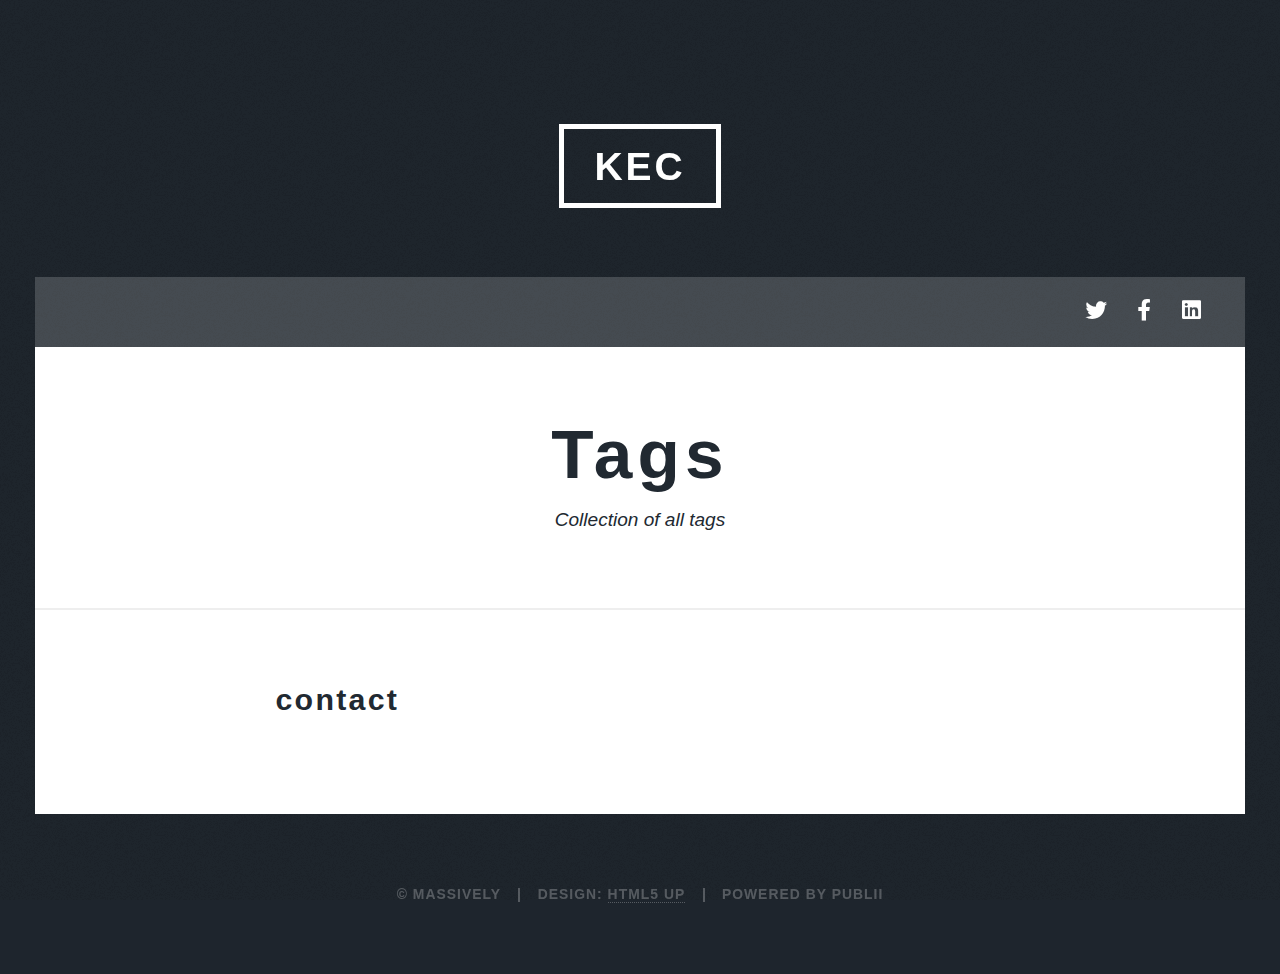
==== tags/index.html @ 23d19dbd "Updated from Publii" ====
<!DOCTYPE html><html lang="en-gb"><head><meta charset="utf-8"><meta http-equiv="X-UA-Compatible" content="IE=edge"><meta name="viewport" content="width=device-width,initial-scale=1,user-scalable=no"><title>All tags - kec</title><meta name="robots" content="noindex, follow"><meta name="generator" content="Publii Open-Source CMS for Static Site"><link rel="alternate" type="application/atom+xml" href="https://eannaoceallaigh.github.io/test-site/feed.xml"><link rel="alternate" type="application/json" href="https://eannaoceallaigh.github.io/test-site/feed.json"><meta property="og:title" content="kec"><meta property="og:site_name" content="kec"><meta property="og:description" content=""><meta property="og:url" content="https://eannaoceallaigh.github.io/test-site/tags/"><meta property="og:type" content="website"><link rel="stylesheet" href="https://eannaoceallaigh.github.io/test-site/assets/css/fontawesome-all.min.css?v=dbf9d822cefe851ba6f66e1ad57e8987"><link rel="stylesheet" href="https://eannaoceallaigh.github.io/test-site/assets/css/style.css?v=94925ff69c43e80d17a733aa4bc2312e"><noscript><link rel="stylesheet" href="https://eannaoceallaigh.github.io/test-site/assets/css/noscript.css?v=6228c7eee614cd200a2cad8333b439fa"></noscript><script type="application/ld+json">{"@context":"http://schema.org","@type":"Organization","name":"kec","url":"https://eannaoceallaigh.github.io/test-site/","sameAs":["https://facebook.com","https://twitter.com","https://linkedin.com"]}</script><style>#wrapper > .bg {
               background-image: url(https://eannaoceallaigh.github.io/test-site/assets/images/overlay.png), linear-gradient(0deg, rgba(0, 0, 0, 0.1), rgba(0, 0, 0, 0.1)), url();
           }</style></head><body class="is-preload"><div id="wrapper"><header id="header"><a class="logo" href="https://eannaoceallaigh.github.io/test-site/">kec</a></header><nav id="nav"><ul class="icons"><li><a href="https://twitter.com" class="icon brands fa-twitter"><span class="label">Twitter</span></a></li><li><a href="https://facebook.com" class="icon brands fa-facebook-f"><span class="label">Facebook</span></a></li><li><a href="https://linkedin.com" class="icon brands fa-linkedin"><span class="label">LinkedIn</span></a></li></ul></nav><main id="main"><header class="page-header"><h1>Tags</h1><p>Collection of all tags</p></header><section class="posts"><article><h2><a href="https://eannaoceallaigh.github.io/test-site/tags/contact/">contact</a></h2><p></p></article></section></main><footer id="copyright"><ul><li>© Massively</li><li>Design: <a href="https://html5up.net" target="_blank" rel="nofollow noopener">HTML5 UP</a></li><li>Powered by Publii</li></ul></footer></div><script src="https://eannaoceallaigh.github.io/test-site/assets/js/jquery.min.js?v=7c14a783dfeb3d238ccd3edd840d82ee"></script><script src="https://eannaoceallaigh.github.io/test-site/assets/js/jquery.scrollex.min.js?v=f89065e3d988006af9791b44561d7c90"></script><script src="https://eannaoceallaigh.github.io/test-site/assets/js/jquery.scrolly.min.js?v=1ed5a78bde1476875a40f6b9ff44fc14"></script><script src="https://eannaoceallaigh.github.io/test-site/assets/js/browser.min.js?v=c07298dd19048a8a69ad97e754dfe8d0"></script><script src="https://eannaoceallaigh.github.io/test-site/assets/js/breakpoints.min.js?v=81a479eb099e3b187613943b085923b8"></script><script src="https://eannaoceallaigh.github.io/test-site/assets/js/util.min.js?v=4201a626f8c9b614a663b3a1d7d82615"></script><script src="https://eannaoceallaigh.github.io/test-site/assets/js/main.min.js?v=56233c354bd814758be8bff42f7e13a5"></script><script>/*<![CDATA[*/var images=document.querySelectorAll("img[loading]");for(var i=0;i<images.length;i++){if(images[i].complete){images[i].classList.add("is-loaded")}else{images[i].addEventListener("load",function(){this.classList.add("is-loaded")},false)}};/*]]>*/</script></body></html>
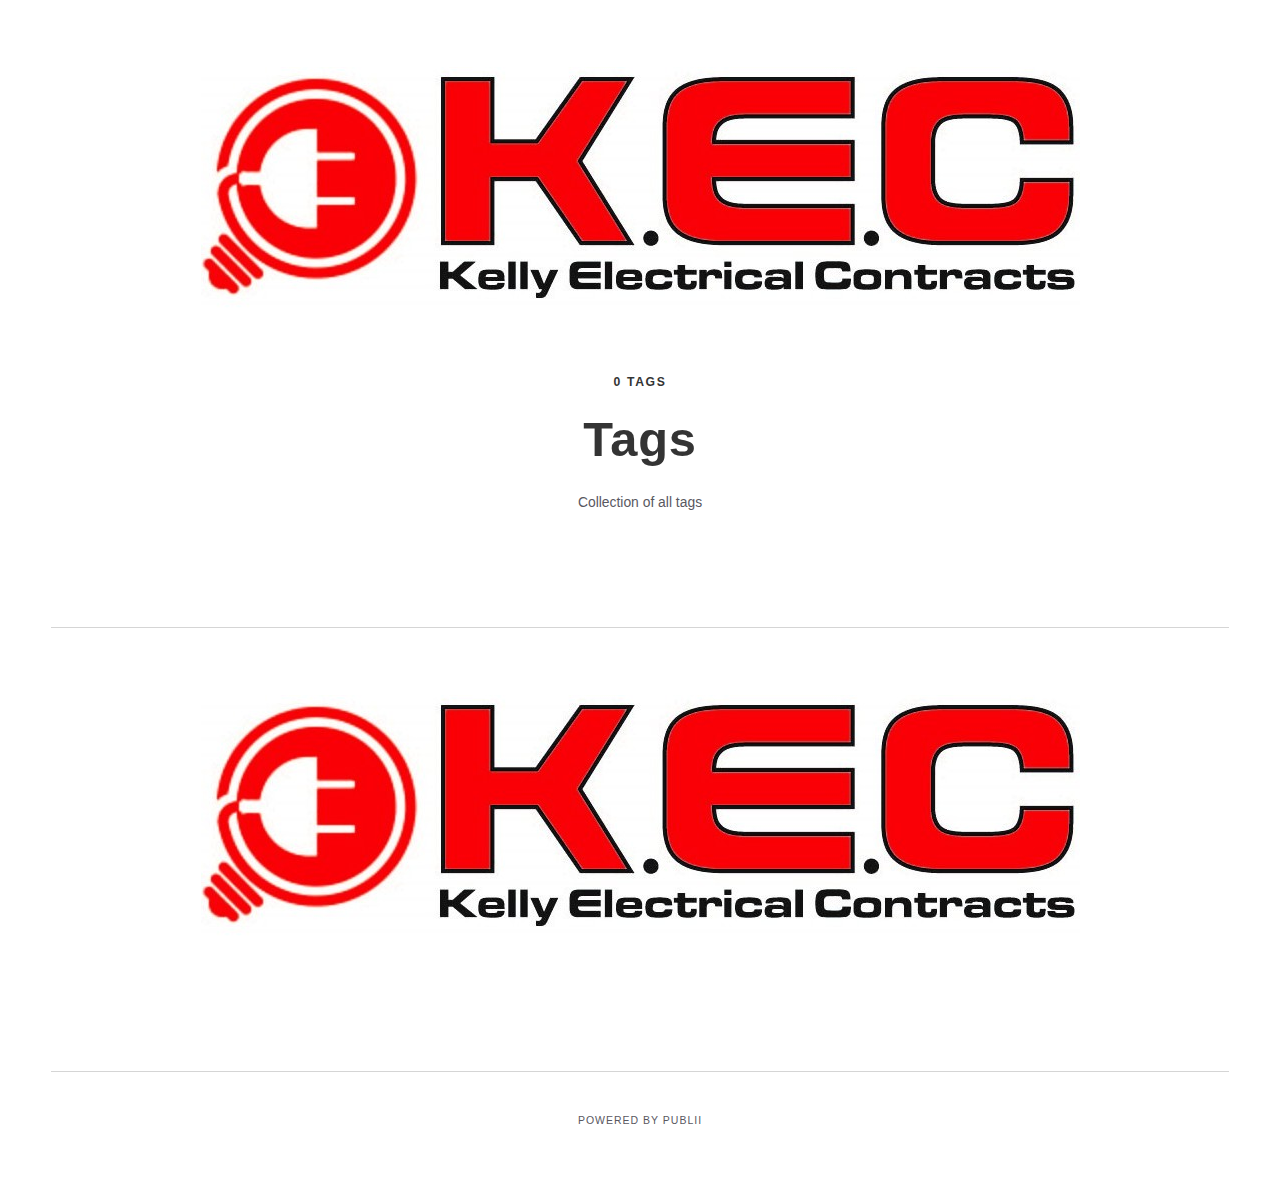
==== commit b777f9ff: "Updated from Publii" ====
--- a/tags/index.html
+++ b/tags/index.html
@@ -1,3 +1 @@
-<!DOCTYPE html><html lang="en-gb"><head><meta charset="utf-8"><meta http-equiv="X-UA-Compatible" content="IE=edge"><meta name="viewport" content="width=device-width,initial-scale=1,user-scalable=no"><title>All tags - kec</title><meta name="robots" content="noindex, follow"><meta name="generator" content="Publii Open-Source CMS for Static Site"><link rel="alternate" type="application/atom+xml" href="https://eannaoceallaigh.github.io/test-site/feed.xml"><link rel="alternate" type="application/json" href="https://eannaoceallaigh.github.io/test-site/feed.json"><meta property="og:title" content="kec"><meta property="og:site_name" content="kec"><meta property="og:description" content=""><meta property="og:url" content="https://eannaoceallaigh.github.io/test-site/tags/"><meta property="og:type" content="website"><link rel="stylesheet" href="https://eannaoceallaigh.github.io/test-site/assets/css/fontawesome-all.min.css?v=dbf9d822cefe851ba6f66e1ad57e8987"><link rel="stylesheet" href="https://eannaoceallaigh.github.io/test-site/assets/css/style.css?v=94925ff69c43e80d17a733aa4bc2312e"><noscript><link rel="stylesheet" href="https://eannaoceallaigh.github.io/test-site/assets/css/noscript.css?v=6228c7eee614cd200a2cad8333b439fa"></noscript><script type="application/ld+json">{"@context":"http://schema.org","@type":"Organization","name":"kec","url":"https://eannaoceallaigh.github.io/test-site/","sameAs":["https://facebook.com","https://twitter.com","https://linkedin.com"]}</script><style>#wrapper > .bg {
-               background-image: url(https://eannaoceallaigh.github.io/test-site/assets/images/overlay.png), linear-gradient(0deg, rgba(0, 0, 0, 0.1), rgba(0, 0, 0, 0.1)), url();
-           }</style></head><body class="is-preload"><div id="wrapper"><header id="header"><a class="logo" href="https://eannaoceallaigh.github.io/test-site/">kec</a></header><nav id="nav"><ul class="icons"><li><a href="https://twitter.com" class="icon brands fa-twitter"><span class="label">Twitter</span></a></li><li><a href="https://facebook.com" class="icon brands fa-facebook-f"><span class="label">Facebook</span></a></li><li><a href="https://linkedin.com" class="icon brands fa-linkedin"><span class="label">LinkedIn</span></a></li></ul></nav><main id="main"><header class="page-header"><h1>Tags</h1><p>Collection of all tags</p></header><section class="posts"><article><h2><a href="https://eannaoceallaigh.github.io/test-site/tags/contact/">contact</a></h2><p></p></article></section></main><footer id="copyright"><ul><li>© Massively</li><li>Design: <a href="https://html5up.net" target="_blank" rel="nofollow noopener">HTML5 UP</a></li><li>Powered by Publii</li></ul></footer></div><script src="https://eannaoceallaigh.github.io/test-site/assets/js/jquery.min.js?v=7c14a783dfeb3d238ccd3edd840d82ee"></script><script src="https://eannaoceallaigh.github.io/test-site/assets/js/jquery.scrollex.min.js?v=f89065e3d988006af9791b44561d7c90"></script><script src="https://eannaoceallaigh.github.io/test-site/assets/js/jquery.scrolly.min.js?v=1ed5a78bde1476875a40f6b9ff44fc14"></script><script src="https://eannaoceallaigh.github.io/test-site/assets/js/browser.min.js?v=c07298dd19048a8a69ad97e754dfe8d0"></script><script src="https://eannaoceallaigh.github.io/test-site/assets/js/breakpoints.min.js?v=81a479eb099e3b187613943b085923b8"></script><script src="https://eannaoceallaigh.github.io/test-site/assets/js/util.min.js?v=4201a626f8c9b614a663b3a1d7d82615"></script><script src="https://eannaoceallaigh.github.io/test-site/assets/js/main.min.js?v=56233c354bd814758be8bff42f7e13a5"></script><script>/*<![CDATA[*/var images=document.querySelectorAll("img[loading]");for(var i=0;i<images.length;i++){if(images[i].complete){images[i].classList.add("is-loaded")}else{images[i].addEventListener("load",function(){this.classList.add("is-loaded")},false)}};/*]]>*/</script></body></html>+<!DOCTYPE html><html lang="en-gb"><head><meta charset="utf-8"><meta http-equiv="X-UA-Compatible" content="IE=edge"><meta name="viewport" content="width=device-width,initial-scale=1"><title>All tags - kec</title><meta name="robots" content="noindex, follow"><meta name="generator" content="Publii Open-Source CMS for Static Site"><meta name="theme-color" content="#17181E" media="(prefers-color-scheme: dark)"><meta name="theme-color" content="#D73A42" media="(prefers-color-scheme: light)"><meta name="msapplication-navbutton-color" content="#D73A42"><meta name="apple-mobile-web-app-status-bar-style" content="#D73A42"><link rel="alternate" type="application/atom+xml" href="https://eannaoceallaigh.github.io/test-site/feed.xml"><link rel="alternate" type="application/json" href="https://eannaoceallaigh.github.io/test-site/feed.json"><meta property="og:title" content="kec"><meta property="og:image" content="https://eannaoceallaigh.github.io/test-site/media/website/Kelly-Electrical-Logo-2.jpg"><meta property="og:site_name" content="kec"><meta property="og:description" content=""><meta property="og:url" content="https://eannaoceallaigh.github.io/test-site/tags/"><meta property="og:type" content="website"><link rel="stylesheet" href="https://eannaoceallaigh.github.io/test-site/assets/css/style.css?v=06fdf488472ad406c7d98d6cc0418085"><script type="application/ld+json">{"@context":"http://schema.org","@type":"Organization","name":"kec","logo":"https://eannaoceallaigh.github.io/test-site/media/website/Kelly-Electrical-Logo-2.jpg","url":"https://eannaoceallaigh.github.io/test-site/","sameAs":["https://facebook.com","https://twitter.com","https://linkedin.com"]}</script><style></style></head><body><div class="container"><header class="header"><a class="logo" href="https://eannaoceallaigh.github.io/test-site/"><img src="https://eannaoceallaigh.github.io/test-site/media/website/Kelly-Electrical-Logo-2.jpg" alt="kec" width="879" height="249"></a></header><main class="main page page--tags"><div class="hero"><span class="hero__suptitle">0 tags</span><h1>Tags</h1><p class="hero__meta wrapper">Collection of all tags</p></div><ul class="page--tags__listing"></ul></main><footer class="footer"><a class="logo" href="https://eannaoceallaigh.github.io/test-site/"><img src="https://eannaoceallaigh.github.io/test-site/media/website/Kelly-Electrical-Logo-2.jpg" alt="kec" width="879" height="249"></a><nav class="footer__nav"><ul></ul></nav><div class="footer__social"><a href="https://facebook.com" class="facebook" aria-label="Facebook"><svg class="icon"><use xlink:href="https://eannaoceallaigh.github.io/test-site/assets/svg/svg-map.svg#facebook"/></svg> </a><a href="https://twitter.com" class="twitter" aria-label="Twitter"><svg class="icon"><use xlink:href="https://eannaoceallaigh.github.io/test-site/assets/svg/svg-map.svg#twitter"/></svg> </a><a href="https://linkedin.com" class="linkedin" aria-label="LinkedIn"><svg class="icon"><use xlink:href="https://eannaoceallaigh.github.io/test-site/assets/svg/svg-map.svg#linkedin"/></svg></a></div><div class="footer__copyright">Powered by Publii</div></footer></div><script>window.publiiThemeMenuConfig={mobileMenuMode:'sidebar',animationSpeed:300,submenuWidth:'auto',doubleClickTime:500,mobileMenuExpandableSubmenus:true,relatedContainerForOverlayMenuSelector:'.navbar',};</script><script defer="defer" src="https://eannaoceallaigh.github.io/test-site/assets/js/scripts.min.js?v=4a8d8676a267c3135ac0a7227b5293f5"></script><script>/*<![CDATA[*/var images=document.querySelectorAll("img[loading]");for(var i=0;i<images.length;i++){if(images[i].complete){images[i].classList.add("is-loaded")}else{images[i].addEventListener("load",function(){this.classList.add("is-loaded")},false)}};/*]]>*/</script></body></html>